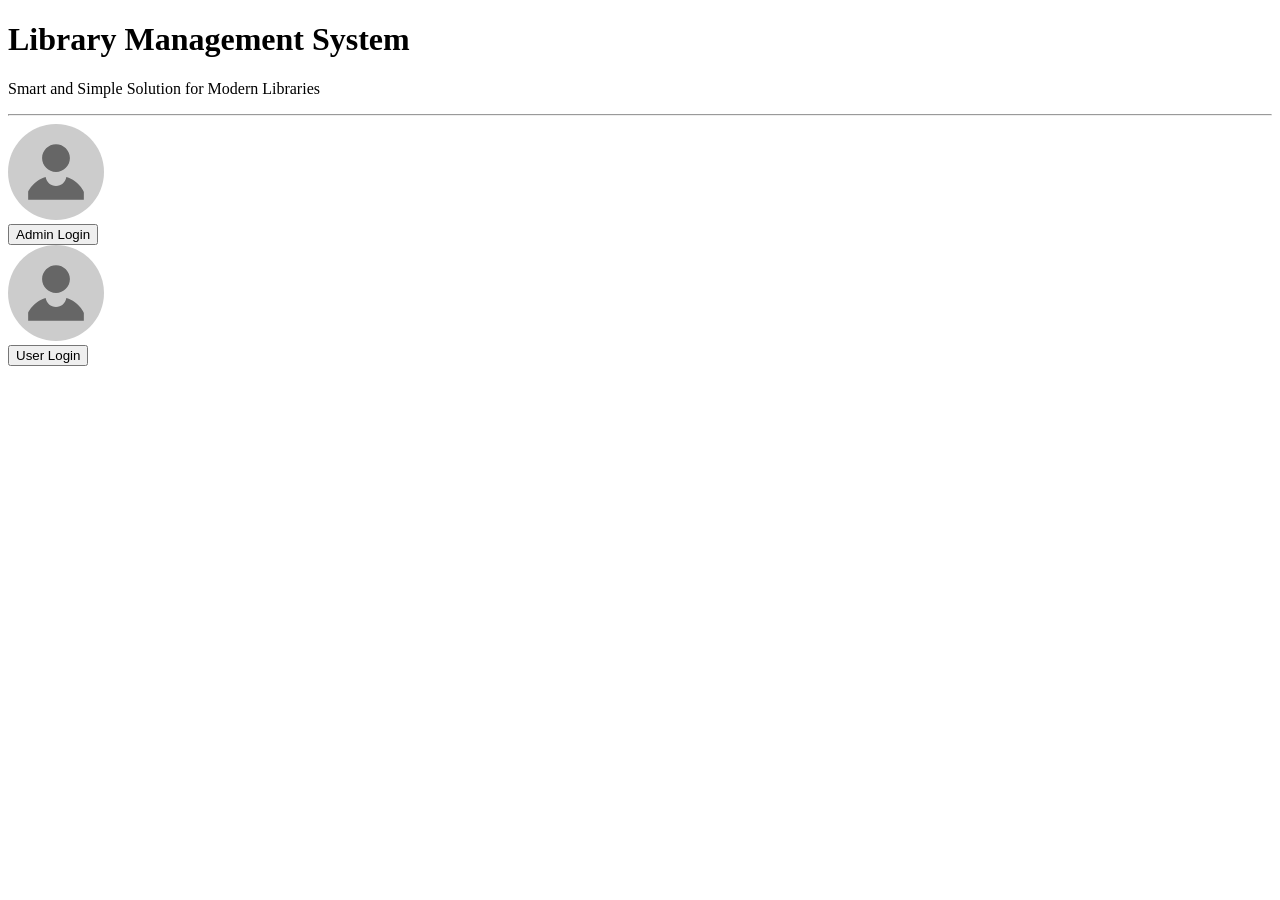
==== index.html @ 17180b95 "Change portal title and add description Updated the title and added a description for the library po" ====
<!DOCTYPE html>
<html lang="en">
  <head>
    <meta charset="utf-8">
    <link rel="stylesheet" href="css/main_page.css">
    </script>
    <title>Library Management System</title>
  </head>
  <body>
    <h1 id="portal">Library Management System</h1>
    <p>Smart and Simple Solution for Modern Libraries</p>
    <hr>
    <!-- admin login -->
    <div class="main_user_block" id="admin">
        <!-- user image -->
        <svg xmlns="http://www.w3.org/2000/svg" x="0px" y="0px"
        width="96" height="96"
        viewBox="0 0 192 192"
        style=" fill:#000000;"><g fill="none" fill-rule="nonzero" stroke="none" stroke-width="1" stroke-linecap="butt" stroke-linejoin="miter" stroke-miterlimit="10" stroke-dasharray="" stroke-dashoffset="0" font-family="none" font-weight="none" font-size="none" text-anchor="none" style="mix-blend-mode: normal"><path d="M0,192v-192h192v192z" fill="none"></path><path d="M96,192c-53.01934,0 -96,-42.98066 -96,-96v0c0,-53.01934 42.98066,-96 96,-96v0c53.01934,0 96,42.98066 96,96v0c0,53.01934 -42.98066,96 -96,96z" fill="#cccccc"></path><g fill="#666666"><g id="surface1"><path d="M96,40.32c-15.38812,0 -27.84,12.45188 -27.84,27.84c0,15.38813 12.45188,27.84 27.84,27.84c15.38813,0 27.84,-12.45187 27.84,-27.84c0,-15.38812 -12.45187,-27.84 -27.84,-27.84zM75.3375,105.7875c-26.29031,7.96594 -35.0175,29.58 -35.0175,29.58v16.3125h111.36v-16.3125c0,0 -8.72719,-21.61406 -35.0175,-29.58c-1.44094,10.14094 -10.14094,18.0525 -20.6625,18.0525c-10.52156,0 -19.22156,-7.91156 -20.6625,-18.0525z"></path></g></g></g></svg>
        <br>
        <!-- button login -->
        <button class="login_button" type="button" onclick="location.href='admin_login.html'">Admin Login </button>

    </div>

    <!-- user login -->
    <div class="main_user_block" id="user">
        <!-- user image -->
        <svg xmlns="http://www.w3.org/2000/svg" x="0px" y="0px"
        width="96" height="96"
        viewBox="0 0 192 192"
        style=" fill:#000000;"><g fill="none" fill-rule="nonzero" stroke="none" stroke-width="1" stroke-linecap="butt" stroke-linejoin="miter" stroke-miterlimit="10" stroke-dasharray="" stroke-dashoffset="0" font-family="none" font-weight="none" font-size="none" text-anchor="none" style="mix-blend-mode: normal"><path d="M0,192v-192h192v192z" fill="none"></path><path d="M96,192c-53.01934,0 -96,-42.98066 -96,-96v0c0,-53.01934 42.98066,-96 96,-96v0c53.01934,0 96,42.98066 96,96v0c0,53.01934 -42.98066,96 -96,96z" fill="#cccccc"></path><g fill="#666666"><g id="surface1"><path d="M96,40.32c-15.38812,0 -27.84,12.45188 -27.84,27.84c0,15.38813 12.45188,27.84 27.84,27.84c15.38813,0 27.84,-12.45187 27.84,-27.84c0,-15.38812 -12.45187,-27.84 -27.84,-27.84zM75.3375,105.7875c-26.29031,7.96594 -35.0175,29.58 -35.0175,29.58v16.3125h111.36v-16.3125c0,0 -8.72719,-21.61406 -35.0175,-29.58c-1.44094,10.14094 -10.14094,18.0525 -20.6625,18.0525c-10.52156,0 -19.22156,-7.91156 -20.6625,-18.0525z"></path></g></g></g></svg>
        <br>
        <!-- button login -->
        <button class="login_button" type="button" onclick="location.href='usr_login.html'">User Login</button>

    </div>
<!-- The core Firebase JS SDK is always required and must be listed first -->
<script src="/__/firebase/6.0.2/firebase-app.js"></script>

<!-- TODO: Add SDKs for Firebase products that you want to use
     https://firebase.google.com/docs/web/setup#reserved-urls -->

<!-- Initialize Firebase -->
<script src="/__/firebase/init.js"></script>

  </body>
</html>
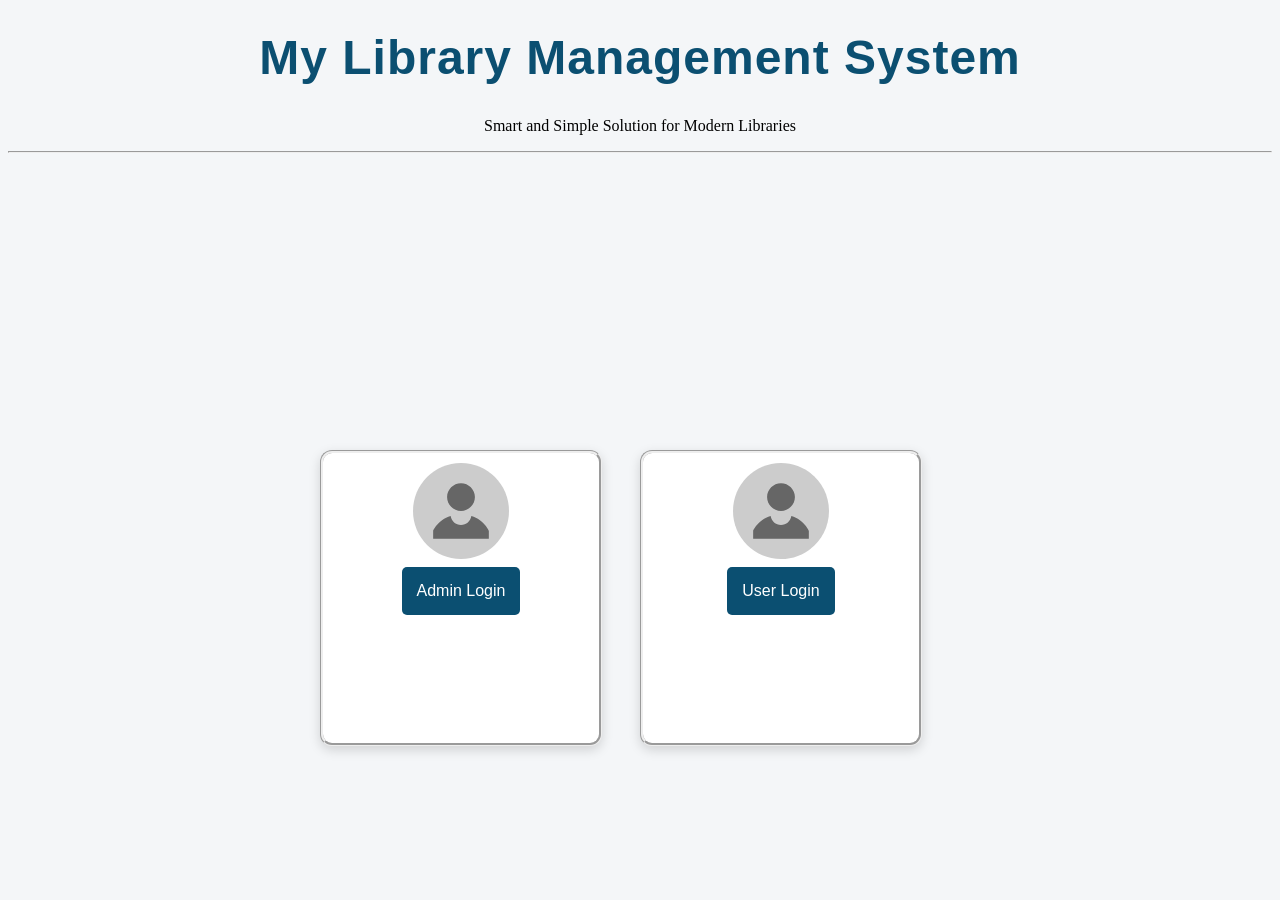
==== commit b6a47e24: "Update title and heading for library management system" ====
--- a/index.html
+++ b/index.html
@@ -3,11 +3,10 @@
   <head>
     <meta charset="utf-8">
     <link rel="stylesheet" href="css/main_page.css">
-    </script>
-    <title>Library Management System</title>
+    <title> My Library Management System</title>
   </head>
   <body>
-    <h1 id="portal">Library Management System</h1>
+    <h1 id="portal"> My Library Management System</h1>
     <p>Smart and Simple Solution for Modern Libraries</p>
     <hr>
     <!-- admin login -->
--- a/css/main_page.css
+++ b/css/main_page.css
@@ -0,0 +1,60 @@
+body{
+    text-align: center;
+    background-color: #f4f6f8;
+
+}
+
+.main_user_block{
+    max-width: 500px;
+    background: white;
+    padding: 10px;
+    border-style: groove;
+    color: #cfcfd1;
+    width: 20%;
+    height: 30%;
+    text-align: center;
+    display: inline-block;
+    margin:auto;
+    border-radius: 12px;
+    box-shadow: 0 4px 12px rgba(0,0,0,0.15);
+    transition: 0.3s;
+    cursor:pointer;
+}
+#portal{
+  font-size:300%;
+    color: #0b4f71;
+    front weight: bold;
+    letter-spacing: 1px;
+  font-family: "Trebuchet MS", Helvetica, sans-serif;
+    color: #0b4f71;
+    margin-top: 30px;
+}
+#user{
+  position: fixed;
+  top: 50%;
+  left: 50%;
+
+}
+#admin{
+  position: fixed;
+  top: 50%;
+  left: 25%;
+}
+
+.login_button{
+  background-color: #0b4f71; /* white */
+  border: none;
+  border-radius: 5px;
+  color: white;
+  text-align: center;
+  text-decoration: none;
+  display: inline-block;
+  font-size: 16px;
+  margin: 4px 2px;
+  cursor: pointer;
+  padding: 15px;
+}
+.login_button:hover{
+    background-color: #084298;
+    transform: scale(1.05);
+}
